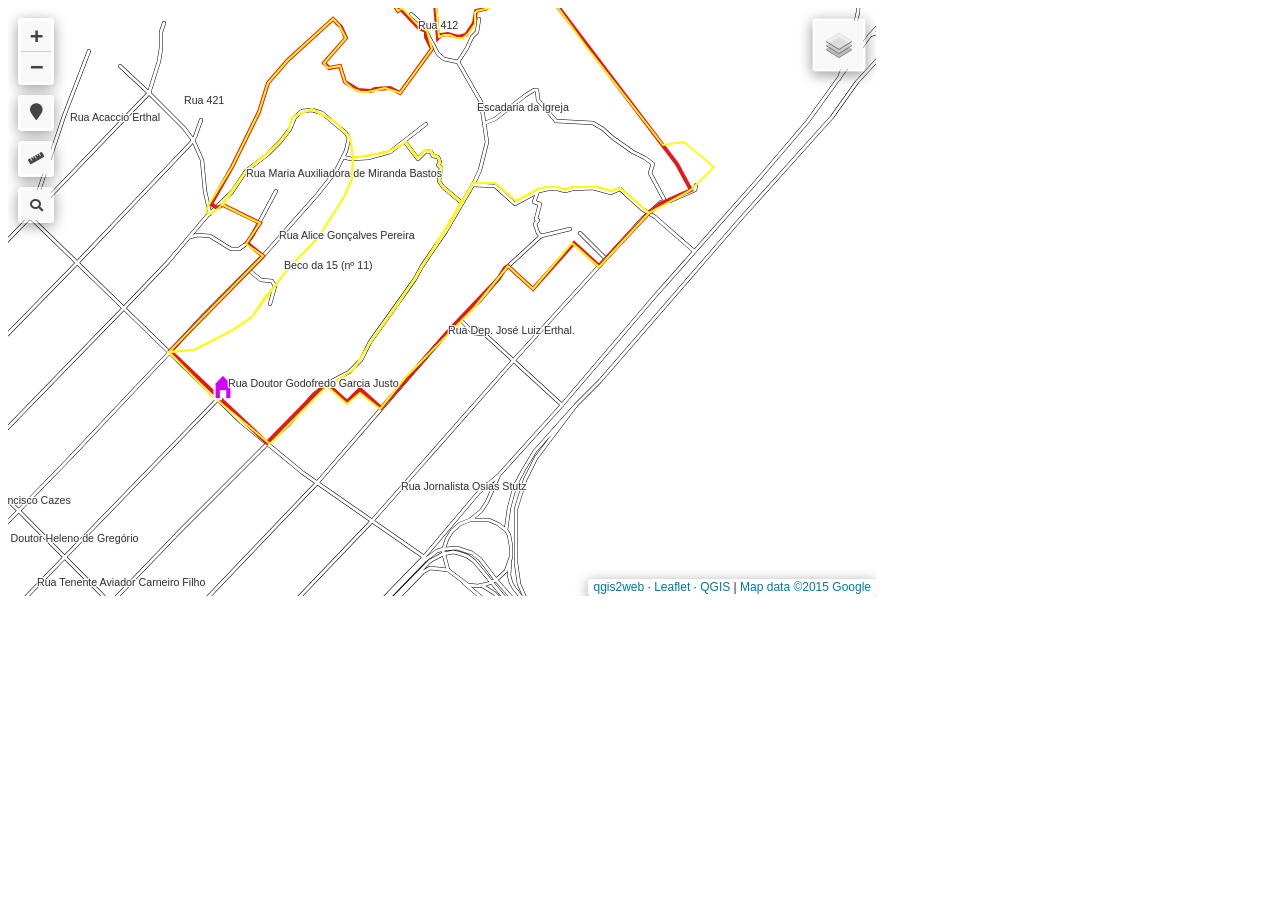
==== qgis2web_2026_11_11-22_21_03_440181/index.html @ e26768f0 "Add files via upload" ====
<!doctype html>
<html lang="en">
    <head>
        <meta charset="utf-8">
        <meta http-equiv="X-UA-Compatible" content="IE=edge">
        <meta name="viewport" content="initial-scale=1,user-scalable=no,maximum-scale=1,width=device-width">
        <meta name="mobile-web-app-capable" content="yes">
        <meta name="apple-mobile-web-app-capable" content="yes">
        <link rel="stylesheet" href="css/leaflet.css">
        <link rel="stylesheet" href="css/L.Control.Layers.Tree.css">
        <link rel="stylesheet" href="css/L.Control.Locate.min.css">
        <link rel="stylesheet" href="css/qgis2web.css">
        <link rel="stylesheet" href="css/fontawesome-all.min.css">
        <link rel="stylesheet" href="css/leaflet.photon.css">
        <link rel="stylesheet" href="css/leaflet-measure.css">
        <style>
        #map {
            width: 858px;
            height: 588px;
        }
        </style>
        <title></title>
    </head>
    <body>
        <div id="map">
        </div>
        <script src="js/qgis2web_expressions.js"></script>
        <script src="js/leaflet.js"></script>
        <script src="js/L.Control.Layers.Tree.min.js"></script>
        <script src="js/L.Control.Locate.min.js"></script>
        <script src="js/multi-style-layer.js"></script>
        <script src="js/leaflet.rotatedMarker.js"></script>
        <script src="js/leaflet.pattern.js"></script>
        <script src="js/leaflet-hash.js"></script>
        <script src="js/Autolinker.min.js"></script>
        <script src="js/rbush.min.js"></script>
        <script src="js/labelgun.min.js"></script>
        <script src="js/labels.js"></script>
        <script src="js/leaflet.photon.js"></script>
        <script src="js/leaflet-measure.js"></script>
        <script src="data/Ruas_1.js"></script>
        <script src="data/Edificaes_2.js"></script>
        <script src="data/Comunidade_3.js"></script>
        <script src="data/Setordecampo_4.js"></script>
        <script src="data/Pontosdeapoio_5.js"></script>
        <script>
        var map = L.map('map', {
            zoomControl:false, maxZoom:26, minZoom:10
        }).fitBounds([[-22.93216852202901,-43.0709513138771],[-22.927189438251474,-43.063678113000705]]);
        var hash = new L.Hash(map);
        map.attributionControl.setPrefix('<a href="https://github.com/qgis2web/qgis2web" target="_blank">qgis2web</a> &middot; <a href="https://leafletjs.com" title="A JS library for interactive maps">Leaflet</a> &middot; <a href="https://qgis.org">QGIS</a>');
        var autolinker = new Autolinker({truncate: {length: 30, location: 'smart'}});
        // remove popup's row if "visible-with-data"
        function removeEmptyRowsFromPopupContent(content, feature) {
         var tempDiv = document.createElement('div');
         tempDiv.innerHTML = content;
         var rows = tempDiv.querySelectorAll('tr');
         for (var i = 0; i < rows.length; i++) {
             var td = rows[i].querySelector('td.visible-with-data');
             var key = td ? td.id : '';
             if (td && td.classList.contains('visible-with-data') && feature.properties[key] == null) {
                 rows[i].parentNode.removeChild(rows[i]);
             }
         }
         return tempDiv.innerHTML;
        }
        // modify popup if contains media
        function addClassToPopupIfMedia(content, popup) {
            var tempDiv = document.createElement('div');
            tempDiv.innerHTML = content;
            var imgTd = tempDiv.querySelector('td img');
            if (imgTd) {
                var src = imgTd.getAttribute('src');
                if (/\.(jpg|jpeg|png|gif|bmp|webp|avif)$/i.test(src)) {
                    popup._contentNode.classList.add('media');
                    var img = popup._contentNode.querySelector('td img');
                    if (img) {
                        // If already loaded (cache), update immediately
                        if (img.complete && img.naturalHeight > 0) {
                            popup.update();
                        } else {
                            img.addEventListener('load', function() {
                                popup.update();
                            });
                            img.addEventListener('error', function() {
                                popup.update();
                            });
                        }
                    }
                } else if (/\.(mp3|wav|ogg|aac)$/i.test(src)) {
                    var audio = document.createElement('audio');
                    audio.controls = true;
                    audio.src = src;
                    imgTd.parentNode.replaceChild(audio, imgTd);
                    popup._contentNode.classList.add('media');
                    setTimeout(function() {
                        popup.setContent(tempDiv.innerHTML);
                        popup.update();
                    }, 10);
                } else if (/\.(mp4|webm|ogg|mov)$/i.test(src)) {
                    var video = document.createElement('video');
                    video.controls = true;
                    video.src = src;
                    video.style.width = "400px";
                    video.style.height = "300px";
                    video.style.maxHeight = "60vh";
                    video.style.maxWidth = "60vw";
                    imgTd.parentNode.replaceChild(video, imgTd);
                    popup._contentNode.classList.add('media');
                    // Aggiorna il popup quando il video carica i metadati
                    video.addEventListener('loadedmetadata', function() {
                        popup.update();
                    });
                    setTimeout(function() {
                        popup.setContent(tempDiv.innerHTML);
                        popup.update();
                    }, 10);
                } else {
                    popup._contentNode.classList.remove('media');
                }
            } else {
                popup._contentNode.classList.remove('media');
            }
        }
        var zoomControl = L.control.zoom({
            position: 'topleft'
        }).addTo(map);
        L.control.locate({locateOptions: {maxZoom: 19}}).addTo(map);
        var measureControl = new L.Control.Measure({
            position: 'topleft',
            primaryLengthUnit: 'meters',
            secondaryLengthUnit: 'kilometers',
            primaryAreaUnit: 'sqmeters',
            secondaryAreaUnit: 'hectares'
        });
        measureControl.addTo(map);
        document.getElementsByClassName('leaflet-control-measure-toggle')[0].innerHTML = '';
        document.getElementsByClassName('leaflet-control-measure-toggle')[0].className += ' fas fa-ruler';
        var bounds_group = new L.featureGroup([]);
        function setBounds() {
        }
        map.createPane('pane_Imagemdesatlite_0');
        map.getPane('pane_Imagemdesatlite_0').style.zIndex = 400;
        var layer_Imagemdesatlite_0 = L.tileLayer('https://mt1.google.com/vt/lyrs=s&x={x}&y={y}&z={z}', {
            pane: 'pane_Imagemdesatlite_0',
            opacity: 1.0,
            attribution: '<a href="https://www.google.at/permissions/geoguidelines/attr-guide.html">Map data ©2015 Google</a>',
            minZoom: 10,
            maxZoom: 26,
            minNativeZoom: 0,
            maxNativeZoom: 20
        });
        layer_Imagemdesatlite_0;
        map.addLayer(layer_Imagemdesatlite_0);
        function pop_Ruas_1(feature, layer) {
            var popupContent = '<table>\
                    <tr>\
                        <td colspan="2">' + (feature.properties['fid'] !== null ? autolinker.link(String(feature.properties['fid']).replace(/'/g, '\'').toLocaleString()) : '') + '</td>\
                    </tr>\
                    <tr>\
                        <td colspan="2">' + (feature.properties['tx_nomeant'] !== null ? autolinker.link(String(feature.properties['tx_nomeant']).replace(/'/g, '\'').toLocaleString()) : '') + '</td>\
                    </tr>\
                    <tr>\
                        <td colspan="2">' + (feature.properties['tx_bairrod'] !== null ? autolinker.link(String(feature.properties['tx_bairrod']).replace(/'/g, '\'').toLocaleString()) : '') + '</td>\
                    </tr>\
                    <tr>\
                        <td colspan="2">' + (feature.properties['tx_pavimen'] !== null ? autolinker.link(String(feature.properties['tx_pavimen']).replace(/'/g, '\'').toLocaleString()) : '') + '</td>\
                    </tr>\
                    <tr>\
                        <td colspan="2">' + (feature.properties['tx_tipo'] !== null ? autolinker.link(String(feature.properties['tx_tipo']).replace(/'/g, '\'').toLocaleString()) : '') + '</td>\
                    </tr>\
                    <tr>\
                        <td colspan="2">' + (feature.properties['tx_classe'] !== null ? autolinker.link(String(feature.properties['tx_classe']).replace(/'/g, '\'').toLocaleString()) : '') + '</td>\
                    </tr>\
                    <tr>\
                        <td colspan="2">' + (feature.properties['globalid'] !== null ? autolinker.link(String(feature.properties['globalid']).replace(/'/g, '\'').toLocaleString()) : '') + '</td>\
                    </tr>\
                    <tr>\
                        <td colspan="2">' + (feature.properties['tx_hierarq'] !== null ? autolinker.link(String(feature.properties['tx_hierarq']).replace(/'/g, '\'').toLocaleString()) : '') + '</td>\
                    </tr>\
                    <tr>\
                        <td colspan="2">' + (feature.properties['tx_bairroe'] !== null ? autolinker.link(String(feature.properties['tx_bairroe']).replace(/'/g, '\'').toLocaleString()) : '') + '</td>\
                    </tr>\
                    <tr>\
                        <td colspan="2">' + (feature.properties['tx_nomepop'] !== null ? autolinker.link(String(feature.properties['tx_nomepop']).replace(/'/g, '\'').toLocaleString()) : '') + '</td>\
                    </tr>\
                    <tr>\
                        <td colspan="2">' + (feature.properties['tx_nome'] !== null ? autolinker.link(String(feature.properties['tx_nome']).replace(/'/g, '\'').toLocaleString()) : '') + '</td>\
                    </tr>\
                    <tr>\
                        <td colspan="2">' + (feature.properties['nome_compl'] !== null ? autolinker.link(String(feature.properties['nome_compl']).replace(/'/g, '\'').toLocaleString()) : '') + '</td>\
                    </tr>\
                    <tr>\
                        <td colspan="2">' + (feature.properties['tx_uf'] !== null ? autolinker.link(String(feature.properties['tx_uf']).replace(/'/g, '\'').toLocaleString()) : '') + '</td>\
                    </tr>\
                    <tr>\
                        <td colspan="2">' + (feature.properties['tx_codarq'] !== null ? autolinker.link(String(feature.properties['tx_codarq']).replace(/'/g, '\'').toLocaleString()) : '') + '</td>\
                    </tr>\
                    <tr>\
                        <td colspan="2">' + (feature.properties['tx_cidade'] !== null ? autolinker.link(String(feature.properties['tx_cidade']).replace(/'/g, '\'').toLocaleString()) : '') + '</td>\
                    </tr>\
                    <tr>\
                        <td colspan="2">' + (feature.properties['tx_legisla'] !== null ? autolinker.link(String(feature.properties['tx_legisla']).replace(/'/g, '\'').toLocaleString()) : '') + '</td>\
                    </tr>\
                    <tr>\
                        <td colspan="2">' + (feature.properties['tx_obs'] !== null ? autolinker.link(String(feature.properties['tx_obs']).replace(/'/g, '\'').toLocaleString()) : '') + '</td>\
                    </tr>\
                    <tr>\
                        <td colspan="2">' + (feature.properties['situ_log'] !== null ? autolinker.link(String(feature.properties['situ_log']).replace(/'/g, '\'').toLocaleString()) : '') + '</td>\
                    </tr>\
                    <tr>\
                        <td colspan="2">' + (feature.properties['alt_nome'] !== null ? autolinker.link(String(feature.properties['alt_nome']).replace(/'/g, '\'').toLocaleString()) : '') + '</td>\
                    </tr>\
                </table>';
            var content = removeEmptyRowsFromPopupContent(popupContent, feature);
			layer.on('popupopen', function(e) {
				addClassToPopupIfMedia(content, e.popup);
			});
			layer.bindPopup(content, { maxHeight: 400 });
        }

        function style_Ruas_1_0() {
            return {
                pane: 'pane_Ruas_1',
                opacity: 1,
                color: 'rgba(0,0,0,1.0)',
                dashArray: '',
                lineCap: 'round',
                lineJoin: 'round',
                weight: 4.0,
                fillOpacity: 0,
                interactive: false,
            }
        }
        function style_Ruas_1_1() {
            return {
                pane: 'pane_Ruas_1',
                opacity: 1,
                color: 'rgba(255,255,255,1.0)',
                dashArray: '',
                lineCap: 'round',
                lineJoin: 'round',
                weight: 3.0,
                fillOpacity: 0,
                interactive: false,
            }
        }
        map.createPane('pane_Ruas_1');
        map.getPane('pane_Ruas_1').style.zIndex = 401;
        map.getPane('pane_Ruas_1').style['mix-blend-mode'] = 'normal';
        var layer_Ruas_1 = new L.geoJson.multiStyle(json_Ruas_1, {
            attribution: '',
            interactive: false,
            dataVar: 'json_Ruas_1',
            layerName: 'layer_Ruas_1',
            pane: 'pane_Ruas_1',
            onEachFeature: pop_Ruas_1,
            styles: [style_Ruas_1_0,style_Ruas_1_1,]
        });
        bounds_group.addLayer(layer_Ruas_1);
        map.addLayer(layer_Ruas_1);
        function pop_Edificaes_2(feature, layer) {
            var popupContent = '<table>\
                    <tr>\
                        <td colspan="2">' + (feature.properties['fid'] !== null ? autolinker.link(String(feature.properties['fid']).replace(/'/g, '\'').toLocaleString()) : '') + '</td>\
                    </tr>\
                    <tr>\
                        <td colspan="2">' + (feature.properties['OBJECTID'] !== null ? autolinker.link(String(feature.properties['OBJECTID']).replace(/'/g, '\'').toLocaleString()) : '') + '</td>\
                    </tr>\
                    <tr>\
                        <td colspan="2">' + (feature.properties['db_altmax'] !== null ? autolinker.link(String(feature.properties['db_altmax']).replace(/'/g, '\'').toLocaleString()) : '') + '</td>\
                    </tr>\
                    <tr>\
                        <td colspan="2">' + (feature.properties['db_altmed'] !== null ? autolinker.link(String(feature.properties['db_altmed']).replace(/'/g, '\'').toLocaleString()) : '') + '</td>\
                    </tr>\
                    <tr>\
                        <td colspan="2">' + (feature.properties['tx_usosolo'] !== null ? autolinker.link(String(feature.properties['tx_usosolo']).replace(/'/g, '\'').toLocaleString()) : '') + '</td>\
                    </tr>\
                    <tr>\
                        <td colspan="2">' + (feature.properties['tx_npavimentos'] !== null ? autolinker.link(String(feature.properties['tx_npavimentos']).replace(/'/g, '\'').toLocaleString()) : '') + '</td>\
                    </tr>\
                    <tr>\
                        <td colspan="2">' + (feature.properties['db_area'] !== null ? autolinker.link(String(feature.properties['db_area']).replace(/'/g, '\'').toLocaleString()) : '') + '</td>\
                    </tr>\
                    <tr>\
                        <td colspan="2">' + (feature.properties['tx_bairro'] !== null ? autolinker.link(String(feature.properties['tx_bairro']).replace(/'/g, '\'').toLocaleString()) : '') + '</td>\
                    </tr>\
                    <tr>\
                        <td colspan="2">' + (feature.properties['tx_regiaoadm'] !== null ? autolinker.link(String(feature.properties['tx_regiaoadm']).replace(/'/g, '\'').toLocaleString()) : '') + '</td>\
                    </tr>\
                    <tr>\
                        <td colspan="2">' + (feature.properties['db_areaedif'] !== null ? autolinker.link(String(feature.properties['db_areaedif']).replace(/'/g, '\'').toLocaleString()) : '') + '</td>\
                    </tr>\
                    <tr>\
                        <td colspan="2">' + (feature.properties['db_GRmean'] !== null ? autolinker.link(String(feature.properties['db_GRmean']).replace(/'/g, '\'').toLocaleString()) : '') + '</td>\
                    </tr>\
                    <tr>\
                        <td colspan="2">' + (feature.properties['db_potencial'] !== null ? autolinker.link(String(feature.properties['db_potencial']).replace(/'/g, '\'').toLocaleString()) : '') + '</td>\
                    </tr>\
                    <tr>\
                        <td colspan="2">' + (feature.properties['db_potencialmed'] !== null ? autolinker.link(String(feature.properties['db_potencialmed']).replace(/'/g, '\'').toLocaleString()) : '') + '</td>\
                    </tr>\
                    <tr>\
                        <td colspan="2">' + (feature.properties['Shape__Area'] !== null ? autolinker.link(String(feature.properties['Shape__Area']).replace(/'/g, '\'').toLocaleString()) : '') + '</td>\
                    </tr>\
                    <tr>\
                        <td colspan="2">' + (feature.properties['Shape__Length'] !== null ? autolinker.link(String(feature.properties['Shape__Length']).replace(/'/g, '\'').toLocaleString()) : '') + '</td>\
                    </tr>\
                </table>';
            var content = removeEmptyRowsFromPopupContent(popupContent, feature);
			layer.on('popupopen', function(e) {
				addClassToPopupIfMedia(content, e.popup);
			});
			layer.bindPopup(content, { maxHeight: 400 });
        }

        function style_Edificaes_2_0() {
            return {
                pane: 'pane_Edificaes_2',
                opacity: 1,
                color: 'rgba(255,136,1,1.0)',
                dashArray: '',
                lineCap: 'butt',
                lineJoin: 'miter',
                weight: 1.0, 
                fill: true,
                fillOpacity: 1,
                fillColor: 'rgba(145,82,45,0.0)',
                interactive: false,
            }
        }
        map.createPane('pane_Edificaes_2');
        map.getPane('pane_Edificaes_2').style.zIndex = 402;
        map.getPane('pane_Edificaes_2').style['mix-blend-mode'] = 'normal';
        var layer_Edificaes_2 = new L.geoJson(json_Edificaes_2, {
            attribution: '',
            interactive: false,
            dataVar: 'json_Edificaes_2',
            layerName: 'layer_Edificaes_2',
            pane: 'pane_Edificaes_2',
            onEachFeature: pop_Edificaes_2,
            style: style_Edificaes_2_0,
        });
        bounds_group.addLayer(layer_Edificaes_2);
        function pop_Comunidade_3(feature, layer) {
            var popupContent = '<table>\
                    <tr>\
                        <td colspan="2">' + (feature.properties['fid'] !== null ? autolinker.link(String(feature.properties['fid']).replace(/'/g, '\'').toLocaleString()) : '') + '</td>\
                    </tr>\
                    <tr>\
                        <td colspan="2">' + (feature.properties['OBJECTID'] !== null ? autolinker.link(String(feature.properties['OBJECTID']).replace(/'/g, '\'').toLocaleString()) : '') + '</td>\
                    </tr>\
                    <tr>\
                        <td colspan="2">' + (feature.properties['tx_siglareg'] !== null ? autolinker.link(String(feature.properties['tx_siglareg']).replace(/'/g, '\'').toLocaleString()) : '') + '</td>\
                    </tr>\
                    <tr>\
                        <td colspan="2">' + (feature.properties['tx_comunidade'] !== null ? autolinker.link(String(feature.properties['tx_comunidade']).replace(/'/g, '\'').toLocaleString()) : '') + '</td>\
                    </tr>\
                    <tr>\
                        <td colspan="2">' + (feature.properties['tx_bairro'] !== null ? autolinker.link(String(feature.properties['tx_bairro']).replace(/'/g, '\'').toLocaleString()) : '') + '</td>\
                    </tr>\
                    <tr>\
                        <td colspan="2">' + (feature.properties['Shape__Area'] !== null ? autolinker.link(String(feature.properties['Shape__Area']).replace(/'/g, '\'').toLocaleString()) : '') + '</td>\
                    </tr>\
                    <tr>\
                        <td colspan="2">' + (feature.properties['Shape__Length'] !== null ? autolinker.link(String(feature.properties['Shape__Length']).replace(/'/g, '\'').toLocaleString()) : '') + '</td>\
                    </tr>\
                </table>';
            var content = removeEmptyRowsFromPopupContent(popupContent, feature);
			layer.on('popupopen', function(e) {
				addClassToPopupIfMedia(content, e.popup);
			});
			layer.bindPopup(content, { maxHeight: 400 });
        }

        function style_Comunidade_3_0() {
            return {
                pane: 'pane_Comunidade_3',
                opacity: 1,
                color: 'rgba(227,26,28,1.0)',
                dashArray: '',
                lineCap: 'butt',
                lineJoin: 'miter',
                weight: 4.0, 
                fill: true,
                fillOpacity: 1,
                fillColor: 'rgba(141,90,153,0.0)',
                interactive: false,
            }
        }
        map.createPane('pane_Comunidade_3');
        map.getPane('pane_Comunidade_3').style.zIndex = 403;
        map.getPane('pane_Comunidade_3').style['mix-blend-mode'] = 'normal';
        var layer_Comunidade_3 = new L.geoJson(json_Comunidade_3, {
            attribution: '',
            interactive: false,
            dataVar: 'json_Comunidade_3',
            layerName: 'layer_Comunidade_3',
            pane: 'pane_Comunidade_3',
            onEachFeature: pop_Comunidade_3,
            style: style_Comunidade_3_0,
        });
        bounds_group.addLayer(layer_Comunidade_3);
        map.addLayer(layer_Comunidade_3);
        function pop_Setordecampo_4(feature, layer) {
            var popupContent = '<table>\
                    <tr>\
                        <td colspan="2">' + (feature.properties['fid'] !== null ? autolinker.link(String(feature.properties['fid']).replace(/'/g, '\'').toLocaleString()) : '') + '</td>\
                    </tr>\
                    <tr>\
                        <td colspan="2">' + (feature.properties['OBJECTID'] !== null ? autolinker.link(String(feature.properties['OBJECTID']).replace(/'/g, '\'').toLocaleString()) : '') + '</td>\
                    </tr>\
                    <tr>\
                        <td colspan="2">' + (feature.properties['Shape_Length'] !== null ? autolinker.link(String(feature.properties['Shape_Length']).replace(/'/g, '\'').toLocaleString()) : '') + '</td>\
                    </tr>\
                    <tr>\
                        <td colspan="2">' + (feature.properties['Shape_Area'] !== null ? autolinker.link(String(feature.properties['Shape_Area']).replace(/'/g, '\'').toLocaleString()) : '') + '</td>\
                    </tr>\
                    <tr>\
                        <td colspan="2">' + (feature.properties['comunidade'] !== null ? autolinker.link(String(feature.properties['comunidade']).replace(/'/g, '\'').toLocaleString()) : '') + '</td>\
                    </tr>\
                    <tr>\
                        <td colspan="2">' + (feature.properties['setor'] !== null ? autolinker.link(String(feature.properties['setor']).replace(/'/g, '\'').toLocaleString()) : '') + '</td>\
                    </tr>\
                    <tr>\
                        <td colspan="2">' + (feature.properties['estim_dom'] !== null ? autolinker.link(String(feature.properties['estim_dom']).replace(/'/g, '\'').toLocaleString()) : '') + '</td>\
                    </tr>\
                </table>';
            var content = removeEmptyRowsFromPopupContent(popupContent, feature);
			layer.on('popupopen', function(e) {
				addClassToPopupIfMedia(content, e.popup);
			});
			layer.bindPopup(content, { maxHeight: 400 });
        }

        function style_Setordecampo_4_0() {
            return {
                pane: 'pane_Setordecampo_4',
                opacity: 1,
                color: 'rgba(255,247,29,1.0)',
                dashArray: '',
                lineCap: 'butt',
                lineJoin: 'miter',
                weight: 2.0, 
                fill: true,
                fillOpacity: 1,
                fillColor: 'rgba(243,166,178,0.0)',
                interactive: false,
            }
        }
        map.createPane('pane_Setordecampo_4');
        map.getPane('pane_Setordecampo_4').style.zIndex = 404;
        map.getPane('pane_Setordecampo_4').style['mix-blend-mode'] = 'normal';
        var layer_Setordecampo_4 = new L.geoJson(json_Setordecampo_4, {
            attribution: '',
            interactive: false,
            dataVar: 'json_Setordecampo_4',
            layerName: 'layer_Setordecampo_4',
            pane: 'pane_Setordecampo_4',
            onEachFeature: pop_Setordecampo_4,
            style: style_Setordecampo_4_0,
        });
        bounds_group.addLayer(layer_Setordecampo_4);
        map.addLayer(layer_Setordecampo_4);
        function pop_Pontosdeapoio_5(feature, layer) {
            var popupContent = '<table>\
                    <tr>\
                        <td colspan="2">' + (feature.properties['fid'] !== null ? autolinker.link(String(feature.properties['fid']).replace(/'/g, '\'').toLocaleString()) : '') + '</td>\
                    </tr>\
                    <tr>\
                        <td colspan="2">' + (feature.properties['tx_bairro'] !== null ? autolinker.link(String(feature.properties['tx_bairro']).replace(/'/g, '\'').toLocaleString()) : '') + '</td>\
                    </tr>\
                    <tr>\
                        <td colspan="2">' + (feature.properties['tipo'] !== null ? autolinker.link(String(feature.properties['tipo']).replace(/'/g, '\'').toLocaleString()) : '') + '</td>\
                    </tr>\
                    <tr>\
                        <td colspan="2">' + (feature.properties['nome'] !== null ? autolinker.link(String(feature.properties['nome']).replace(/'/g, '\'').toLocaleString()) : '') + '</td>\
                    </tr>\
                </table>';
            var content = removeEmptyRowsFromPopupContent(popupContent, feature);
			layer.on('popupopen', function(e) {
				addClassToPopupIfMedia(content, e.popup);
			});
			layer.bindPopup(content, { maxHeight: 400 });
        }

        function style_Pontosdeapoio_5_0() {
            return {
                pane: 'pane_Pontosdeapoio_5',
        rotationAngle: 0.0,
        rotationOrigin: 'center center',
        icon: L.icon({
            iconUrl: 'markers/Pontosdeapoio_5.svg',
            iconSize: [38.0, 38.0]
        }),
                interactive: false,
            }
        }
        map.createPane('pane_Pontosdeapoio_5');
        map.getPane('pane_Pontosdeapoio_5').style.zIndex = 405;
        map.getPane('pane_Pontosdeapoio_5').style['mix-blend-mode'] = 'normal';
        var layer_Pontosdeapoio_5 = new L.geoJson(json_Pontosdeapoio_5, {
            attribution: '',
            interactive: false,
            dataVar: 'json_Pontosdeapoio_5',
            layerName: 'layer_Pontosdeapoio_5',
            pane: 'pane_Pontosdeapoio_5',
            onEachFeature: pop_Pontosdeapoio_5,
            pointToLayer: function (feature, latlng) {
                var context = {
                    feature: feature,
                    variables: {}
                };
                return L.marker(latlng, style_Pontosdeapoio_5_0(feature));
            },
        });
        bounds_group.addLayer(layer_Pontosdeapoio_5);
        map.addLayer(layer_Pontosdeapoio_5);
        const url = {"Nominatim OSM": "https://nominatim.openstreetmap.org/search?format=geojson&addressdetails=1&",
        "France BAN": "https://api-adresse.data.gouv.fr/search/?"}
        var photonControl = L.control.photon({
            url: url["Nominatim OSM"],
            feedbackLabel: '',
            position: 'topleft',
            includePosition: true,
            initial: true,
            // resultsHandler: myHandler,
        }).addTo(map);
        photonControl._container.childNodes[0].style.borderRadius="10px"
        // Create a variable to store the geoJSON data
        var x = null;
        // Create a variable to store the marker
        var marker = null;
        // Add an event listener to the Photon control to create a marker from the returned geoJSON data
        var z = null;
        photonControl.on('selected', function(e) {
            console.log(photonControl.search.resultsContainer);
            if (x != null) {
                map.removeLayer(obj3.marker);
                map.removeLayer(x);
            }
            obj2.gcd = e.choice;
            x = L.geoJSON(obj2.gcd).addTo(map);
            var label = typeof obj2.gcd.properties.label === 'undefined' ? obj2.gcd.properties.display_name : obj2.gcd.properties.label;
            obj3.marker = L.marker(x.getLayers()[0].getLatLng()).bindPopup(label).addTo(map);
            map.setView(x.getLayers()[0].getLatLng(), 17);
            z = typeof e.choice.properties.label === 'undefined'? e.choice.properties.display_name : e.choice.properties.label;
            console.log(e);
            e.target.input.value = z;
        });
        var search = document.getElementsByClassName("leaflet-photon leaflet-control")[0];
        search.classList.add("leaflet-control-search")
        search.style.display = "flex";
        search.style.backgroundColor="rgba(255,255,255,0.5)" 

        // Create the new button element
        var button = document.createElement("div");
        button.id = "gcd-button-control";
        button.className = "gcd-gl-btn fa fa-search search-button";

        // Insert the button at the beginning of the search control
        search.insertBefore(button, search.firstChild);
        last = search.lastChild;
        last.style.display = "none";
        button.addEventListener("click", function (e) {
            if (last.style.display === "none") {
                last.style.display = "block";
            } else {
                last.style.display = "none";
            }
        });
        var overlaysTree = [
            {label: '<img src="legend/Pontosdeapoio_5.png" /> Pontos de apoio', layer: layer_Pontosdeapoio_5},
            {label: '<img src="legend/Setordecampo_4.png" /> Setor de campo', layer: layer_Setordecampo_4},
            {label: '<img src="legend/Comunidade_3.png" /> Comunidade', layer: layer_Comunidade_3},
            {label: '<img src="legend/Edificaes_2.png" /> Edificações', layer: layer_Edificaes_2},
            {label: '<img src="legend/Ruas_1.png" /> Ruas', layer: layer_Ruas_1},
        {label: '<b>Mapa base</b>',  selectAllCheckbox: true, children: [
            {label: "Imagem de satélite", layer: layer_Imagemdesatlite_0},]},]
        var lay = L.control.layers.tree(null, overlaysTree,{
            //namedToggle: true,
            //selectorBack: false,
            //closedSymbol: '&#8862; &#x1f5c0;',
            //openedSymbol: '&#8863; &#x1f5c1;',
            //collapseAll: 'Collapse all',
            //expandAll: 'Expand all',
            collapsed: true,
        });
        lay.addTo(map);
        setBounds();
        var i = 0;
        layer_Ruas_1.eachLayer(function(layer) {
            var context = {
                feature: layer.feature,
                variables: {}
            };
            layer.bindTooltip((exp_label_Ruas_1_eval_expression(context) !== null?String('<div style="color: #323232; font-size: 8pt; font-family: \'Roboto\', sans-serif;">' + exp_label_Ruas_1_eval_expression(context)).replace(/\\n/g, '<br>') + '</div>':''), {permanent: true, offset: [-0, -16], className: 'css_Ruas_1'});
            labels.push(layer);
            totalMarkers += 1;
              layer.added = true;
              addLabel(layer, i);
              i++;
        });
        var i = 0;
        layer_Comunidade_3.eachLayer(function(layer) {
            var context = {
                feature: layer.feature,
                variables: {}
            };
            layer.bindTooltip((exp_label_Comunidade_3_eval_expression(context) !== null?String('<div style="color: #ff8801; font-size: 10pt; font-family: \'Verdana\', sans-serif;">' + exp_label_Comunidade_3_eval_expression(context)).replace(/\\n/g, '<br>') + '</div>':''), {permanent: true, offset: [-0, -16], className: 'css_Comunidade_3'});
            labels.push(layer);
            totalMarkers += 1;
              layer.added = true;
              addLabel(layer, i);
              i++;
        });
        var i = 0;
        layer_Pontosdeapoio_5.eachLayer(function(layer) {
            var context = {
                feature: layer.feature,
                variables: {}
            };
            layer.bindTooltip((layer.feature.properties['nome'] !== null?String('<div style="color: #d001ff; font-size: 9pt; font-family: \'Roboto\', sans-serif;">' + layer.feature.properties['nome']).replace(/\\n/g, '<br>') + '</div>':''), {permanent: true, offset: [-0, -16], className: 'css_Pontosdeapoio_5'});
            labels.push(layer);
            totalMarkers += 1;
              layer.added = true;
              addLabel(layer, i);
              i++;
        });
        resetLabels([layer_Ruas_1,layer_Comunidade_3,layer_Pontosdeapoio_5]);
        map.on("zoomend", function(){
            resetLabels([layer_Ruas_1,layer_Comunidade_3,layer_Pontosdeapoio_5]);
        });
        map.on("layeradd", function(){
            resetLabels([layer_Ruas_1,layer_Comunidade_3,layer_Pontosdeapoio_5]);
        });
        map.on("layerremove", function(){
            resetLabels([layer_Ruas_1,layer_Comunidade_3,layer_Pontosdeapoio_5]);
        });
        </script>
    </body>
</html>
---- qgis2web_2026_11_11-22_21_03_440181/css/L.Control.Layers.Tree.css ----
.leaflet-control-layers-toggle.leaflet-layerstree-named-toggle {
    margin: 2px 5px;
    width: auto;
    height: auto;
    background-image: none;
}

.leaflet-control-layers-list{
	font: 13px / 1.7 "Helvetica Neue", Arial, Helvetica, sans-serif;
}

.leaflet-layerstree-node {
}

.leaflet-layerstree-header input{
    margin-left: 0px;
}


.leaflet-layerstree-header {
}

.leaflet-layerstree-header-pointer {
    cursor: pointer;
}

.leaflet-layerstree-header label {
    display: inline-block;
    cursor: pointer;
}

.leaflet-layerstree-header-label {
}

.leaflet-layerstree-header-name {
	padding-left: 2px;
}

.leaflet-layerstree-header-space {
}

.leaflet-layerstree-children {
    padding-left: 20px;
}

.leaflet-layerstree-children-nopad {
    padding-left: 0px;
}

.leaflet-layerstree-closed {
}

.leaflet-layerstree-opened {
}

.leaflet-layerstree-hide {
    display: none;
}

.leaflet-layerstree-nevershow {
    display: none;
}

.leaflet-layerstree-expand-collapse {
    cursor: pointer;
}
---- qgis2web_2026_11_11-22_21_03_440181/css/L.Control.Locate.min.css ----
.leaflet-control-locate a{font-size:1.4em;color:#444}.leaflet-control-locate.active a{color:#2074B6}.leaflet-control-locate.active.following a{color:#FC8428}
/*# sourceMappingURL=L.Control.Locate.min.css.map */
---- qgis2web_2026_11_11-22_21_03_440181/css/qgis2web.css ----
#map {
            background-color: #ffffff
        }
        html, body, #map {
			overflow: hidden;
        }
        .col9{
			height: 100%!important;
		}
		.col3{
			height: 100%;
			overflow: auto;
		}
        .info {
            padding: 6px 8px;
            font: 14px/16px Arial, Helvetica, sans-serif;
            background-color:#f8f8f8 !important;
            color: #444444 !important;
            box-shadow: 0 0 15px rgba(0,0,0,0.2);
            border-radius: 5px;
        }
        .info h2 {
            margin: 0 0 5px;
        }
        .leaflet-container {
            background: #fff;
            padding-right: 10px;
        }
        .leaflet-popup-scrolled {
            border-bottom: unset!important;
            border-top: unset!important;
        }
        .leaflet-popup-content{
            max-height: 70vh;
            max-width: 70vw;
        }
        .leaflet-popup-content.media{
            width: auto!important;
            height: auto!important;
            overflow: auto;
        }
        .leaflet-popup-content th {
            text-align: left;
            vertical-align: top;
            min-width: 75px;
        }
        .leaflet-popup-content td {
            min-width: 75px;
        }
        .leaflet-popup-content td img {
            max-height: 60vh;
            max-width: 60vw;
        }

        .leaflet-tooltip {
            background: none;
            box-shadow: none;
            border: none;
        }
        .leaflet-tooltip-left:before, .leaflet-tooltip-right:before {
            border: 0px;
        }
        .fa, .leaflet-container, a {
            color: #444444 !important;
        }
        .leaflet-control-zoom-in, .leaflet-control-zoom-out,
        .leaflet-control-locate a,
        .leaflet-touch .leaflet-control-geocoder-icon,
        .leaflet-control-search .search-button,
         .leaflet-control-measure {
            background-color: #f8f8f8 !important;
            border-radius: 0px !important;
            color: #444444 !important;
        }
        .abstract {
            font: bold 18px 'Lucida Console', Monaco, monospace;
            text-indent: 1px;
            background-color: #f8f8f8 !important;
            width: 30px !important;
            color: #444444 !important;
            height: 30px !important;
            text-align: center !important;
            line-height: 30px !important;
        }
        .abstractUncollapsed {
            padding: 6px 8px;
            font: 12px/1.5 "Helvetica Neue", Arial, Helvetica, sans-serif;
            background-color:#f8f8f8 !important;
            color: #444444 !important;
            box-shadow: 0 0 15px rgba(0,0,0,0.2);
            border-radius: 5px;
            max-width: 40%;
        }
        .leaflet-control {
            box-shadow: 0 3px 14px rgba(0, 0, 0, 0.4)!important;
            border-radius: 4px;
        }
        .leaflet-touch .leaflet-control-layers,
        .leaflet-touch .leaflet-bar,
        .leaflet-control-search,
        .leaflet-control-measure {
            border: 3px solid rgba(255,255,255,.4) !important;
        }
        .leaflet-control-attribution a {
            color: #0078A8 !important;
        }
        .leaflet-control-scale-line {
            border: 2px solid #f8f8f8 !important;
            border-top: none !important;
            color: black !important;
        }
        .leaflet-control-search .search-button {
            width: 30px !important;
            height: 30px !important;
            font-size: 13px !important;
            text-align: center !important;
            cursor: pointer;
        }
        .search-button.fa.fa-binoculars{
            display: flex;
            justify-content: center;
            align-items: center;
        }
        .leaflet-control-measure .leaflet-control {
            width: 30px !important;
            height: 30px !important;
        }
        .leaflet-container .leaflet-control-search{
            background: none !important;
        }
        .leaflet-control-search .search-input {
            margin: 0px 0px 0px 0px !important;
            height: 30px !important;
        }
        .leaflet-control-measure {
            background: none!important;
            border-radius: 4px !important;
        }
        .leaflet-control-measure .leaflet-control-measure-interaction {
            background-color: #f8f8f8 !important;
        }
        .leaflet-touch .leaflet-control-measure
        .leaflet-control-measure-toggle,
        .leaflet-touch .leaflet-control-measure
        .leaflet-control-measure-toggle:hover {
            width: 30px !important;
            height: 30px !important;
            border-radius: 0px !important;
            background-color: #f8f8f8 !important;
            color: #444444 !important;
            font-size: 13px;
            line-height: 30px;
            text-align: center;
            text-indent: 0%;
        }
        .leaflet-control-layers {
			padding: 2px;
			display: flex;
			flex-direction: column;
			align-items: flex-end;
            background-color: #f8f8f8 !important;
            color: #444444 !important;

		}
        .leaflet-control-layers-expanded {
			padding-left: 6px;
		}	
        .leaflet-control-layers-expanded .leaflet-control-layers-toggle {
            display: block;
            background-image: none;
			text-decoration: none;
            margin-bottom: 3px;
        }
        .leaflet-control-layers-expanded .leaflet-control-layers-toggle::after {
            content: '»';
            font-size: x-large;
            color: #444444 !important;
            display: flex;
            align-items: center;
            justify-content: center;
            width: 100%;
            height: 100%;
            text-align: center;
        }
        .leaflet-overlay-pane {
            z-index: 550;
        }
        .leaflet-popup-pane {
            z-index: 700;
        }
        #gcd-button-control {
            display: flex;
            justify-content: center;
            align-items: center;
        }
        .leaflet-marker-icon{
            white-space: nowrap;
        }
        
        .leaflet-control-layers-expanded .leaflet-control-layers-toggle {
            display: none;
        }
        .css_Ruas_1 {
            pointer-events: none!important;
            text-shadow: -1px -1px 0 #fafafa,
                -1px 0px 0 #fafafa,
                -1px 1px 0 #fafafa,
                0px -1px 0 #fafafa,
                0px 1px 0 #fafafa,
                1px -1px 0 #fafafa,
                1px 0px 0 #fafafa,
                1px 1px 0 #fafafa;
        }
        .css_Comunidade_3 {
            pointer-events: none!important;
            text-shadow: -1px -1px 0 #fafafa,
                -1px 0px 0 #fafafa,
                -1px 1px 0 #fafafa,
                0px -1px 0 #fafafa,
                0px 1px 0 #fafafa,
                1px -1px 0 #fafafa,
                1px 0px 0 #fafafa,
                1px 1px 0 #fafafa;
        }
        .css_Pontosdeapoio_5 {
            pointer-events: none!important;
            text-shadow: -2px -2px 0 #fafafa,
                -2px -1px 0 #fafafa,
                -2px 0px 0 #fafafa,
                -2px 1px 0 #fafafa,
                -2px 2px 0 #fafafa,
                -1px -2px 0 #fafafa,
                -1px -1px 0 #fafafa,
                -1px 0px 0 #fafafa,
                -1px 1px 0 #fafafa,
                -1px 2px 0 #fafafa,
                0px -2px 0 #fafafa,
                0px -1px 0 #fafafa,
                0px 1px 0 #fafafa,
                0px 2px 0 #fafafa,
                1px -2px 0 #fafafa,
                1px -1px 0 #fafafa,
                1px 0px 0 #fafafa,
                1px 1px 0 #fafafa,
                1px 2px 0 #fafafa,
                2px -2px 0 #fafafa,
                2px -1px 0 #fafafa,
                2px 0px 0 #fafafa,
                2px 1px 0 #fafafa,
                2px 2px 0 #fafafa;
        }
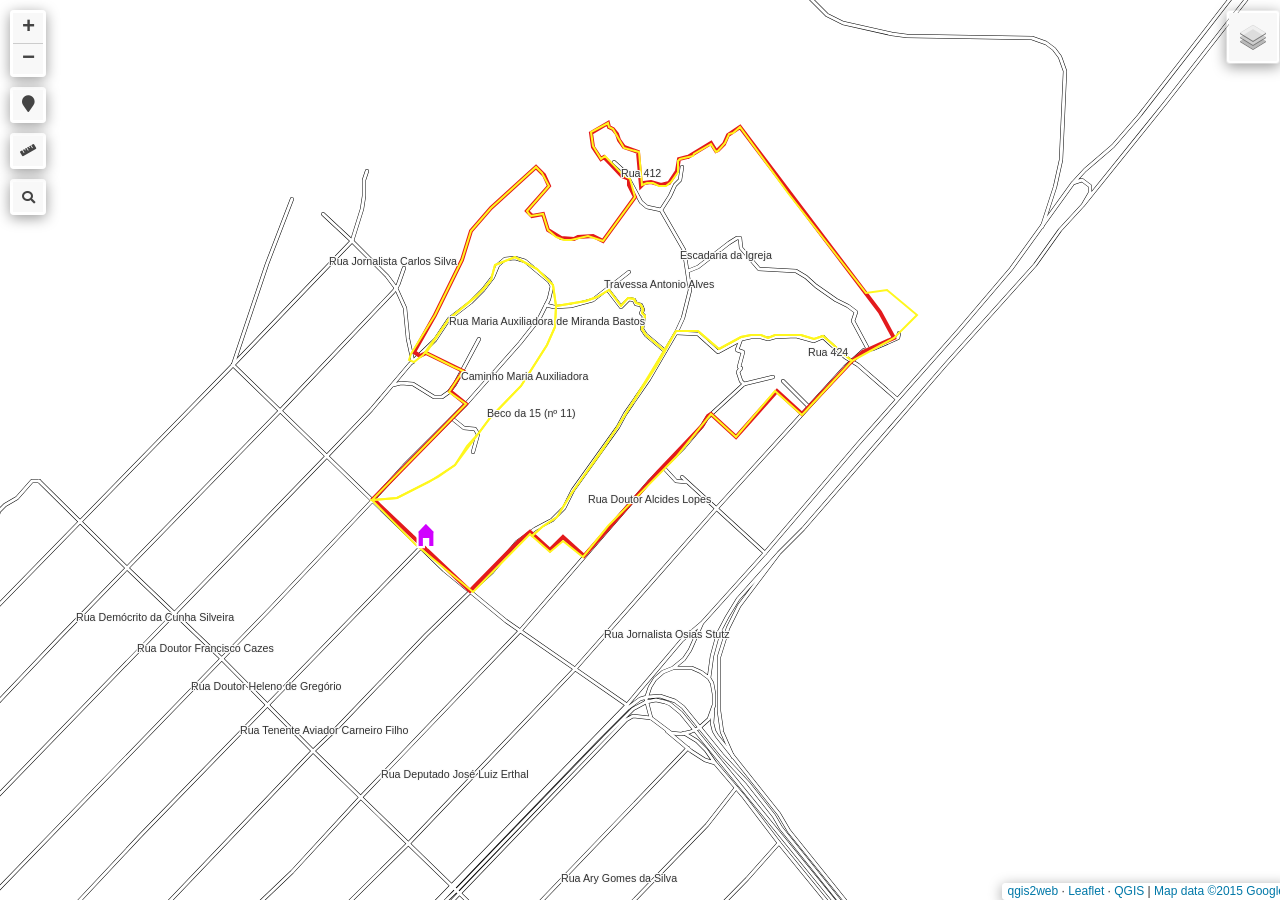
==== commit e949dcd9: "Add files via upload" ====
--- a/qgis2web_2026_11_11-22_21_03_440181/index.html
+++ b/qgis2web_2026_11_11-22_21_03_440181/index.html
@@ -14,11 +14,17 @@
         <link rel="stylesheet" href="css/leaflet.photon.css">
         <link rel="stylesheet" href="css/leaflet-measure.css">
         <style>
-        #map {
-            width: 858px;
-            height: 588px;
-        }
-        </style>
+        html, body {
+                width: 100%;
+                height: 100%;
+                margin: 0;
+                padding: 0;
+            }
+            #map {
+                width: 100%;
+                height: 100%;
+            }
+	</style>
         <title></title>
     </head>
     <body>
